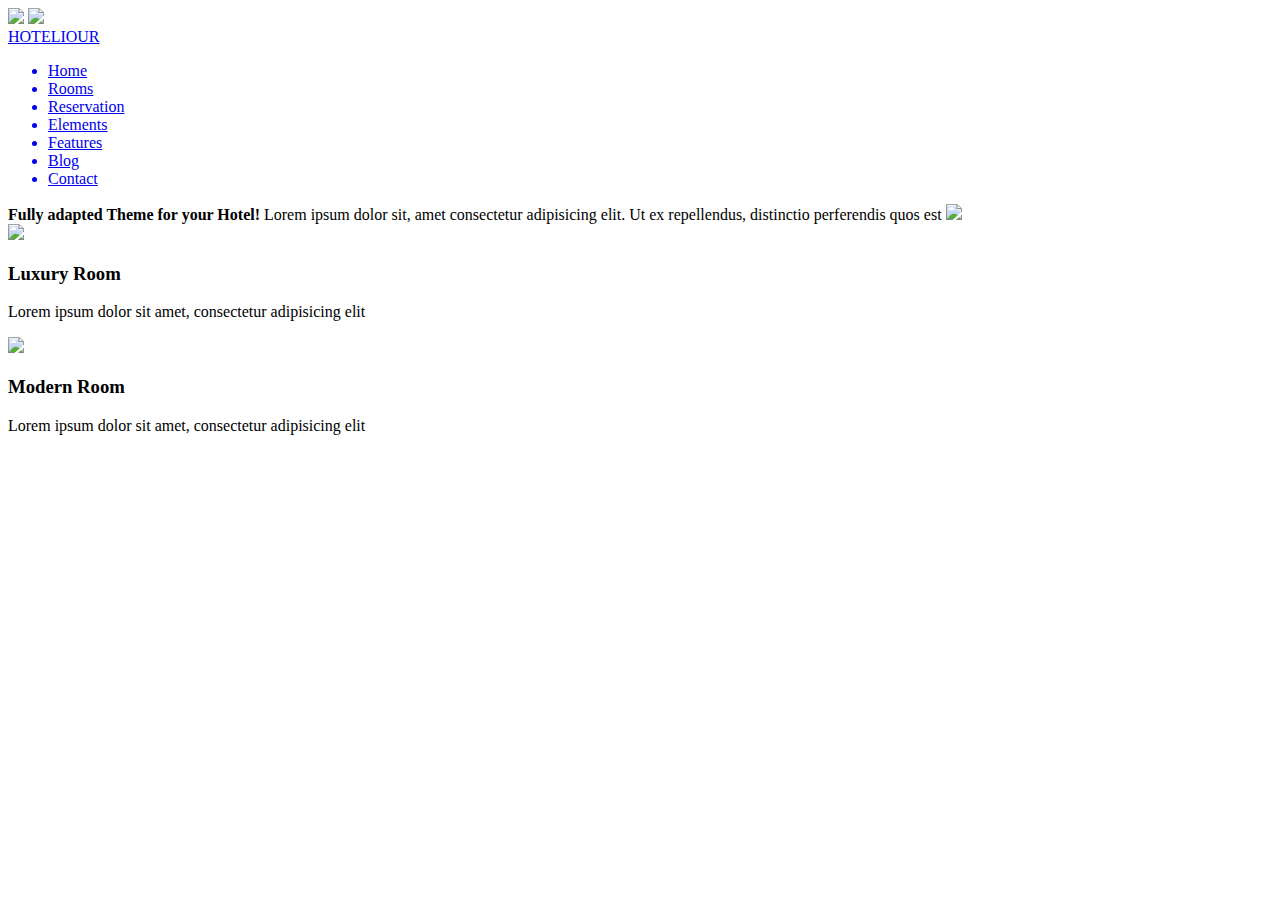
==== scr/Index.html @ 6343c798 "Adicionei as pastas e avançei o projeto" ====
<!DOCTYPE html>
<html lang="Pt-Br">
<head>
    <meta charset="UTF-8">
    <meta http-equiv="X-UA-Compatible" content="IE=edge">
    <meta name="viewport" content="width=device-width, initial-scale=1.0">
    <title>HOTELIOUR | Lorem </title>
    <link rel="Stylesheet" href="Style.css">
</head>
<body>
    <header id="header">
        <div id="sociais-header">
            <img src="/Images/FacebookIcon.png">
            <img src="/Images/TwitterIcon.png">
        </div>
        <nav id="nav-header">
            <a href="#">HOTELIOUR</a>
            <ul>
                <a href="#"><li class="menu-header">Home</li></a>
                <a href="#"><li class="menu-header">Rooms</li></a>
                <a href="#"><li class="menu-header">Reservation</li></a>
                <a href="#"><li class="menu-header">Elements</li></a>
                <a href="#"><li class="menu-header">Features</li></a>
                <a href="#"><li class="menu-header">Blog</li></a>
                <a href="#"><li class="menu-header">Contact</li></a>
            </ul>
        </nav>
    </header>
    <div id="mensage">
        <strong>Fully adapted Theme for your Hotel!</strong>
        Lorem ipsum dolor sit, amet consectetur adipisicing elit. Ut ex repellendus, distinctio perferendis quos est
        <img src="/Images/satisfaction.png">
    </div>

    <div id="top-rooms">
        <div id="luxury room">
            <img src="/Images/room-luxo-1.jpg">
            <div id="text-luxury-room"><h3> Luxury Room </h3><p>Lorem ipsum dolor sit amet, consectetur adipisicing elit</div>
            <div id="eye-room">
            <a href="#"></a>
            </div>  
        </div>
        <div id="modern-room">
            <img src="/Images/Modern-room.jpg">
            <div id="text-modern-room"><h3> Modern Room </h3><p>Lorem ipsum dolor sit amet, consectetur adipisicing elit</div>
        </div>

</body>
</html>
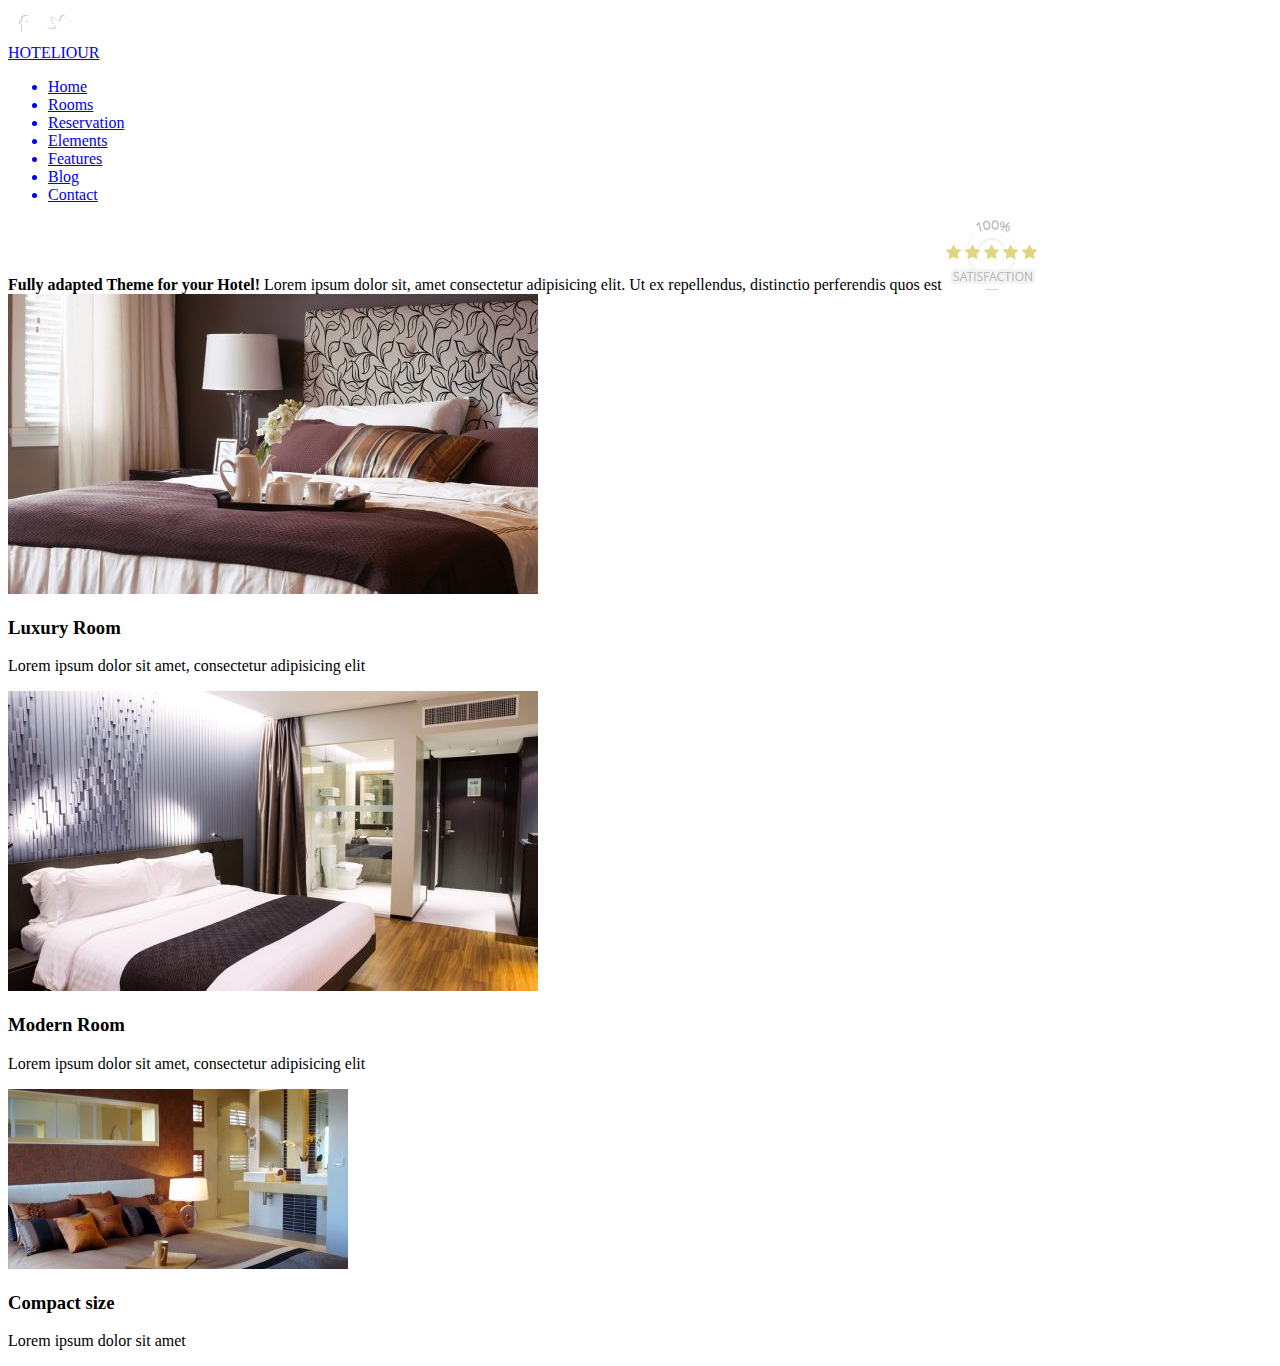
==== commit 71e031d1: "Images" ====
--- a/scr/Index.html
+++ b/scr/Index.html
@@ -10,8 +10,8 @@
 <body>
     <header id="header">
         <div id="sociais-header">
-            <img src="/Images/FacebookIcon.png">
-            <img src="/Images/TwitterIcon.png">
+            <img src="/Images/Sociais/FacebookIcon.png">
+            <img src="/Images/Sociais/TwitterIcon.png">
         </div>
         <nav id="nav-header">
             <a href="#">HOTELIOUR</a>
@@ -34,16 +34,25 @@
 
     <div id="top-rooms">
         <div id="luxury room">
-            <img src="/Images/room-luxo-1.jpg">
+            <img src="/Images/Rooms/room-luxo-1.jpg">
             <div id="text-luxury-room"><h3> Luxury Room </h3><p>Lorem ipsum dolor sit amet, consectetur adipisicing elit</div>
             <div id="eye-room">
             <a href="#"></a>
             </div>  
         </div>
         <div id="modern-room">
-            <img src="/Images/Modern-room.jpg">
+            <img src="/Images/Rooms/Modern-room.jpg">
             <div id="text-modern-room"><h3> Modern Room </h3><p>Lorem ipsum dolor sit amet, consectetur adipisicing elit</div>
         </div>
+    <div id="EconomicosRooms">
+        <div id="Compact">
+            <img src="/Images/Rooms/Compacto-room.jpg" class="economicos">
+            <div id="text-compact-room"> <h3>Compact size</h3><p>Lorem ipsum dolor sit amet </div>
+                
+            <a></a>
+            
+        </div>
+    </div>
 
 </body>
 </html>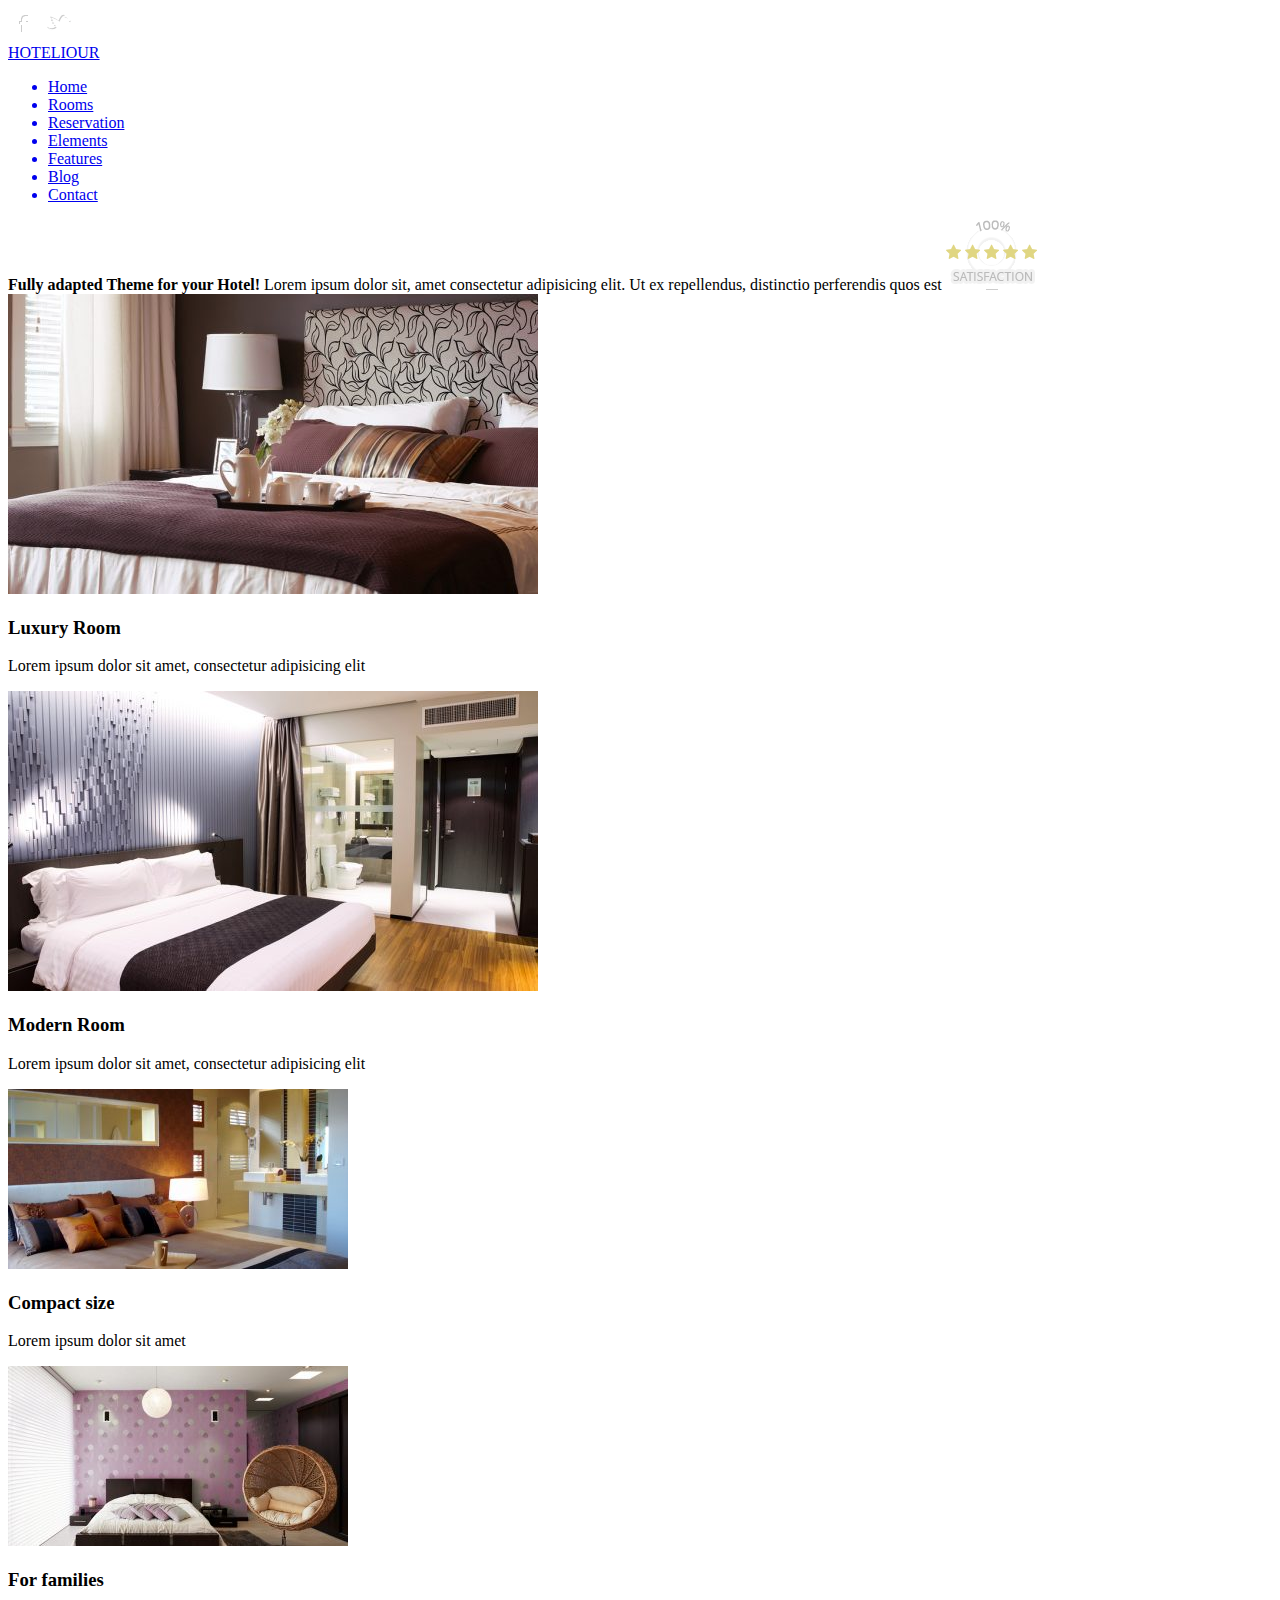
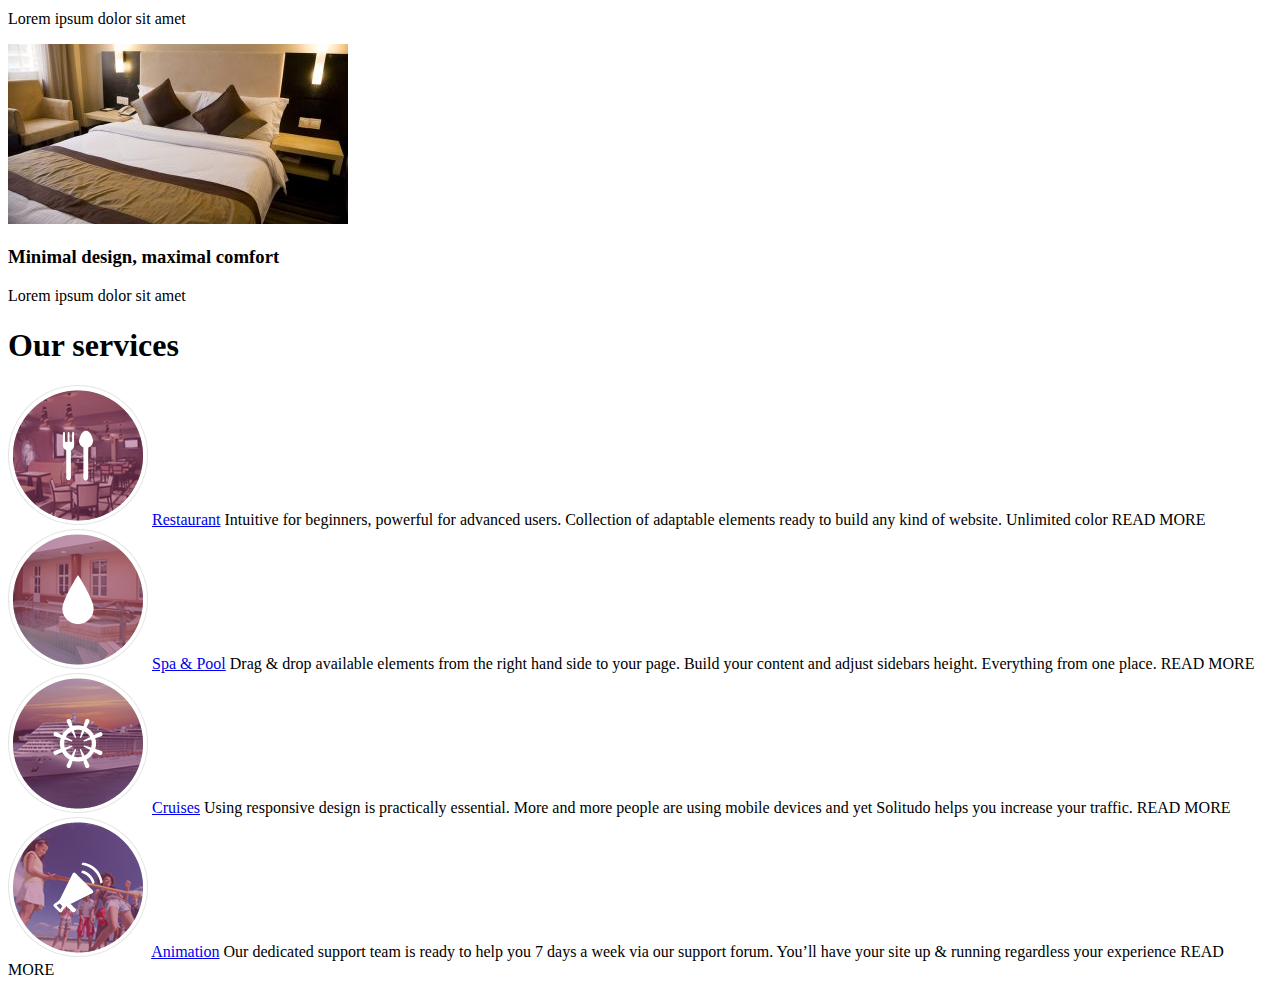
==== commit 50a41922: "New html with service area" ====
--- a/scr/Index.html
+++ b/scr/Index.html
@@ -6,8 +6,10 @@
     <meta name="viewport" content="width=device-width, initial-scale=1.0">
     <title>HOTELIOUR | Lorem </title>
     <link rel="Stylesheet" href="Style.css">
+    <link rel="icon" href="/Images/Background/headIcon.png">
 </head>
 <body>
+
     <header id="header">
         <div id="sociais-header">
             <img src="/Images/Sociais/FacebookIcon.png">
@@ -26,10 +28,11 @@
             </ul>
         </nav>
     </header>
+
     <div id="mensage">
         <strong>Fully adapted Theme for your Hotel!</strong>
         Lorem ipsum dolor sit, amet consectetur adipisicing elit. Ut ex repellendus, distinctio perferendis quos est
-        <img src="/Images/satisfaction.png">
+        <img src="/Images/Background/satisfaction.png">
     </div>
 
     <div id="top-rooms">
@@ -44,15 +47,56 @@
             <img src="/Images/Rooms/Modern-room.jpg">
             <div id="text-modern-room"><h3> Modern Room </h3><p>Lorem ipsum dolor sit amet, consectetur adipisicing elit</div>
         </div>
+    </div>    
+
     <div id="EconomicosRooms">
         <div id="Compact">
             <img src="/Images/Rooms/Compacto-room.jpg" class="economicos">
-            <div id="text-compact-room"> <h3>Compact size</h3><p>Lorem ipsum dolor sit amet </div>
-                
-            <a></a>
-            
+            <div id="text-compact-room"> <h3>Compact size</h3><p>Lorem ipsum dolor sit amet </div>            
+            <a href="#"></a>         
+        </div>
+        <div id="family-room">
+            <img src="/Images/Rooms/Family-room.jpg" class="economicos">
+            <div id="text-family-room"><h3>For families</h3> <p>Lorem ipsum dolor sit amet</div>
+            <a href="#"></a> 
+        </div>
+        <div id="maxconfort">
+            <img src="/Images/Rooms/Doublebed-room.jpg">
+            <div id="text-max-confort"><h3>Minimal design, maximal comfort</h3>Lorem ipsum dolor sit amet</div>
+            <a href="#"></a>
         </div>
     </div>
 
+    <div id="Services">
+        <h1>Our services</h1>
+        <div id="restaurant">
+            <img src="/Images/Servs/restaurant.png">
+            <a href="#">Restaurant</a>
+            <span id="text-restaurant">Intuitive for beginners, powerful for advanced users. Collection of adaptable elements ready to build any kind of website. Unlimited color</span>
+            <a class="read-more">READ MORE</a>
+        </div>
+        <div id="SpaEPool">
+            <img src="/Images/Servs/pool.png">
+            <a href="#">Spa & Pool</a>
+            <span id="text-poolandspa">Drag & drop available elements from the right hand side to your page. Build your content and adjust sidebars height. Everything from one place.</span>
+            <a class="read-more">READ MORE</a>
+        </div>
+        <div id="cruiser">
+            <img src="/Images/Servs/cruises.png">
+            <a href="#">Cruises</a>
+            <span id="text-cruises">Using responsive design is practically essential. More and more people are using mobile devices and yet Solitudo helps you increase your traffic.</span>
+            <a class="read-more">READ MORE</a>
+        </div>
+        <div id="animation">
+            <img src="/Images/Servs/animation.png">
+            <a href="#">Animation</a>
+            <span id="text-animation">Our dedicated support team is ready to help you 7 days a week via our support forum. You’ll have your site up & running regardless your experience</span>
+            <a class="read-more">READ MORE</a>
+        </div>
+    </div>
+
+
+
+
 </body>
 </html>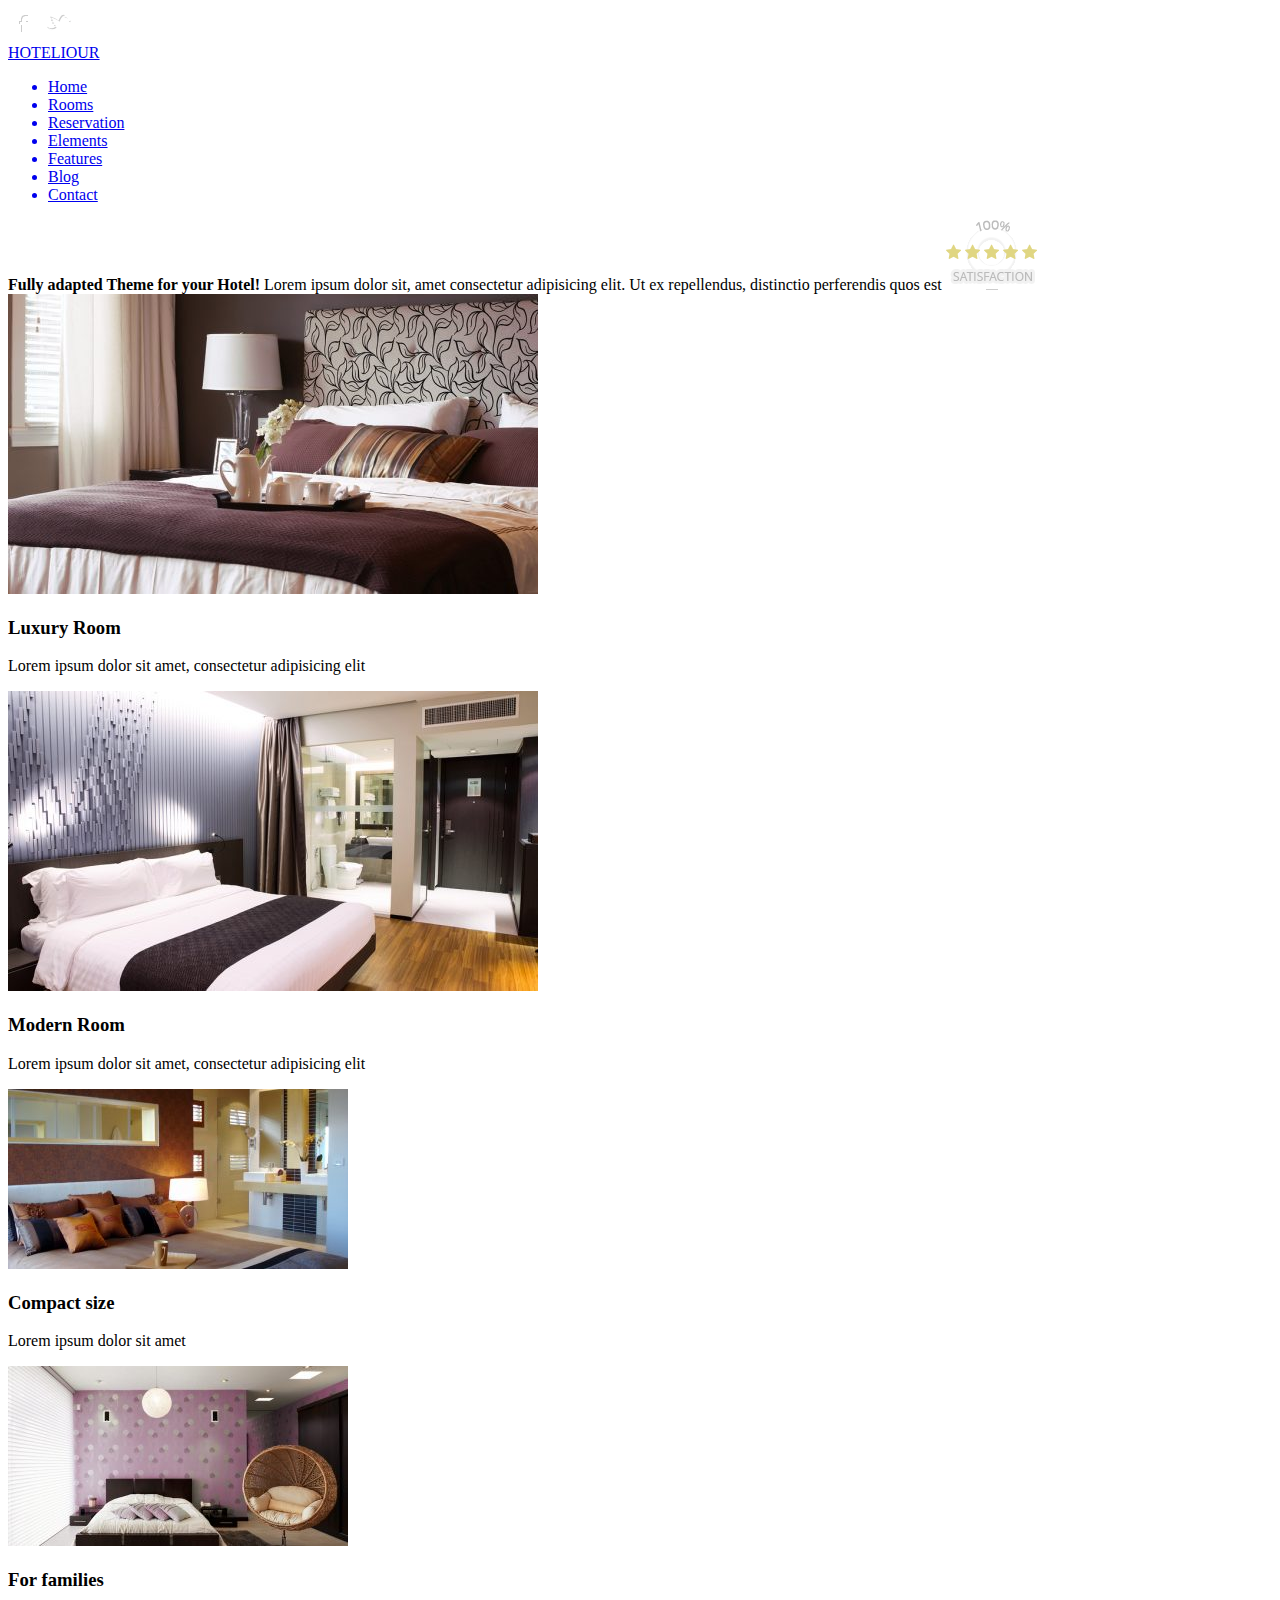
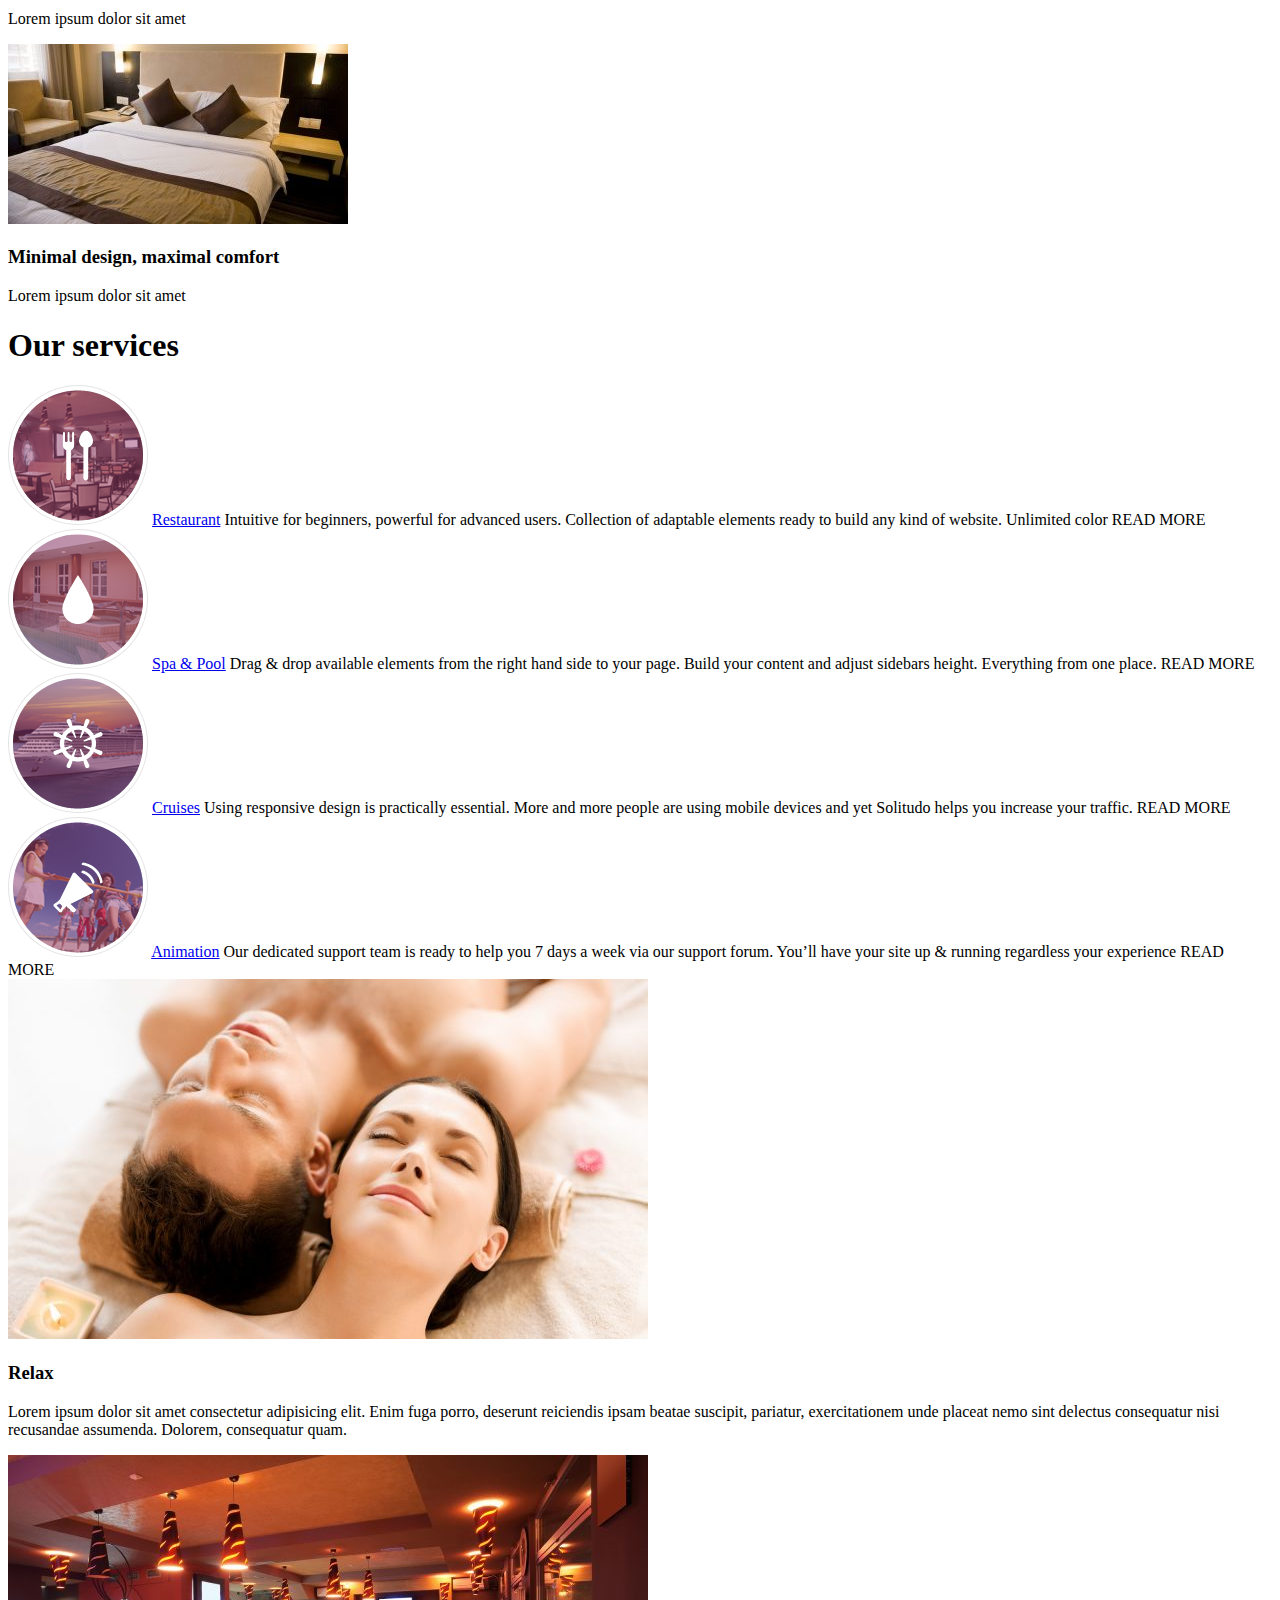
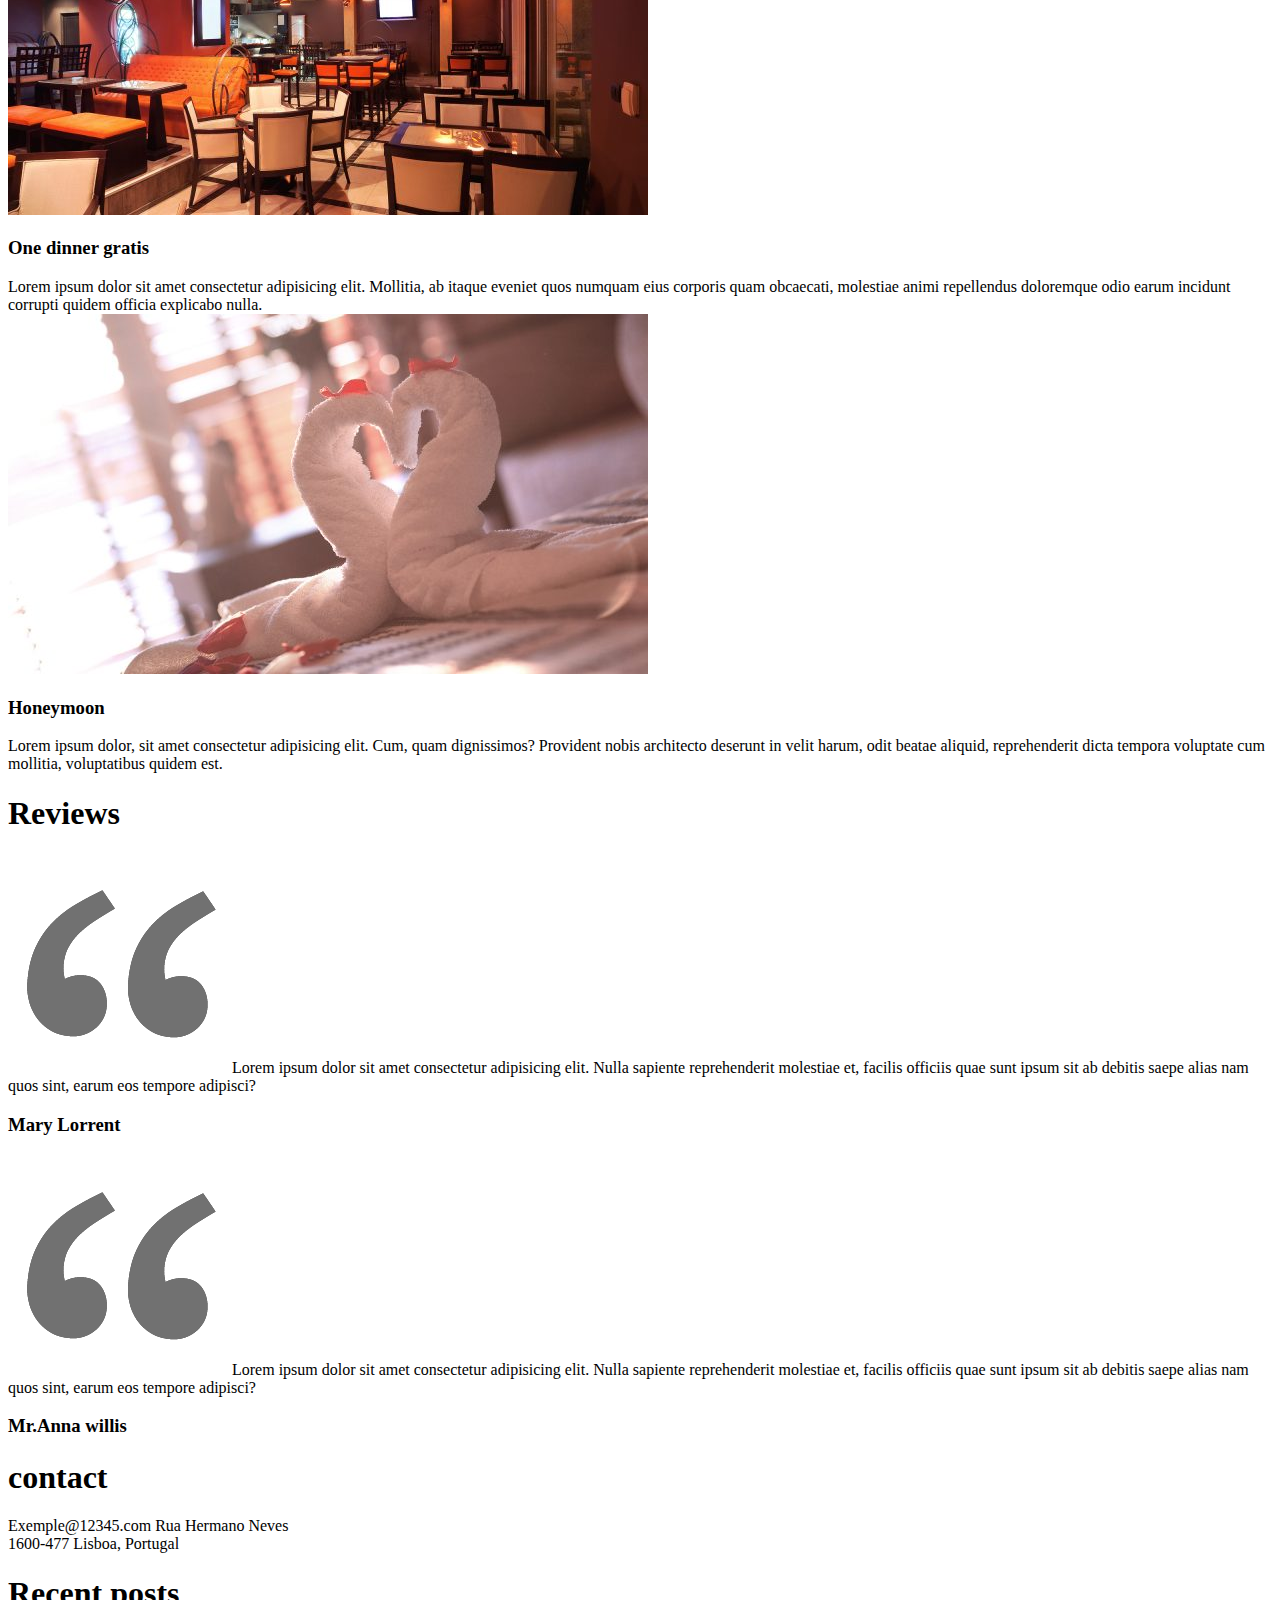
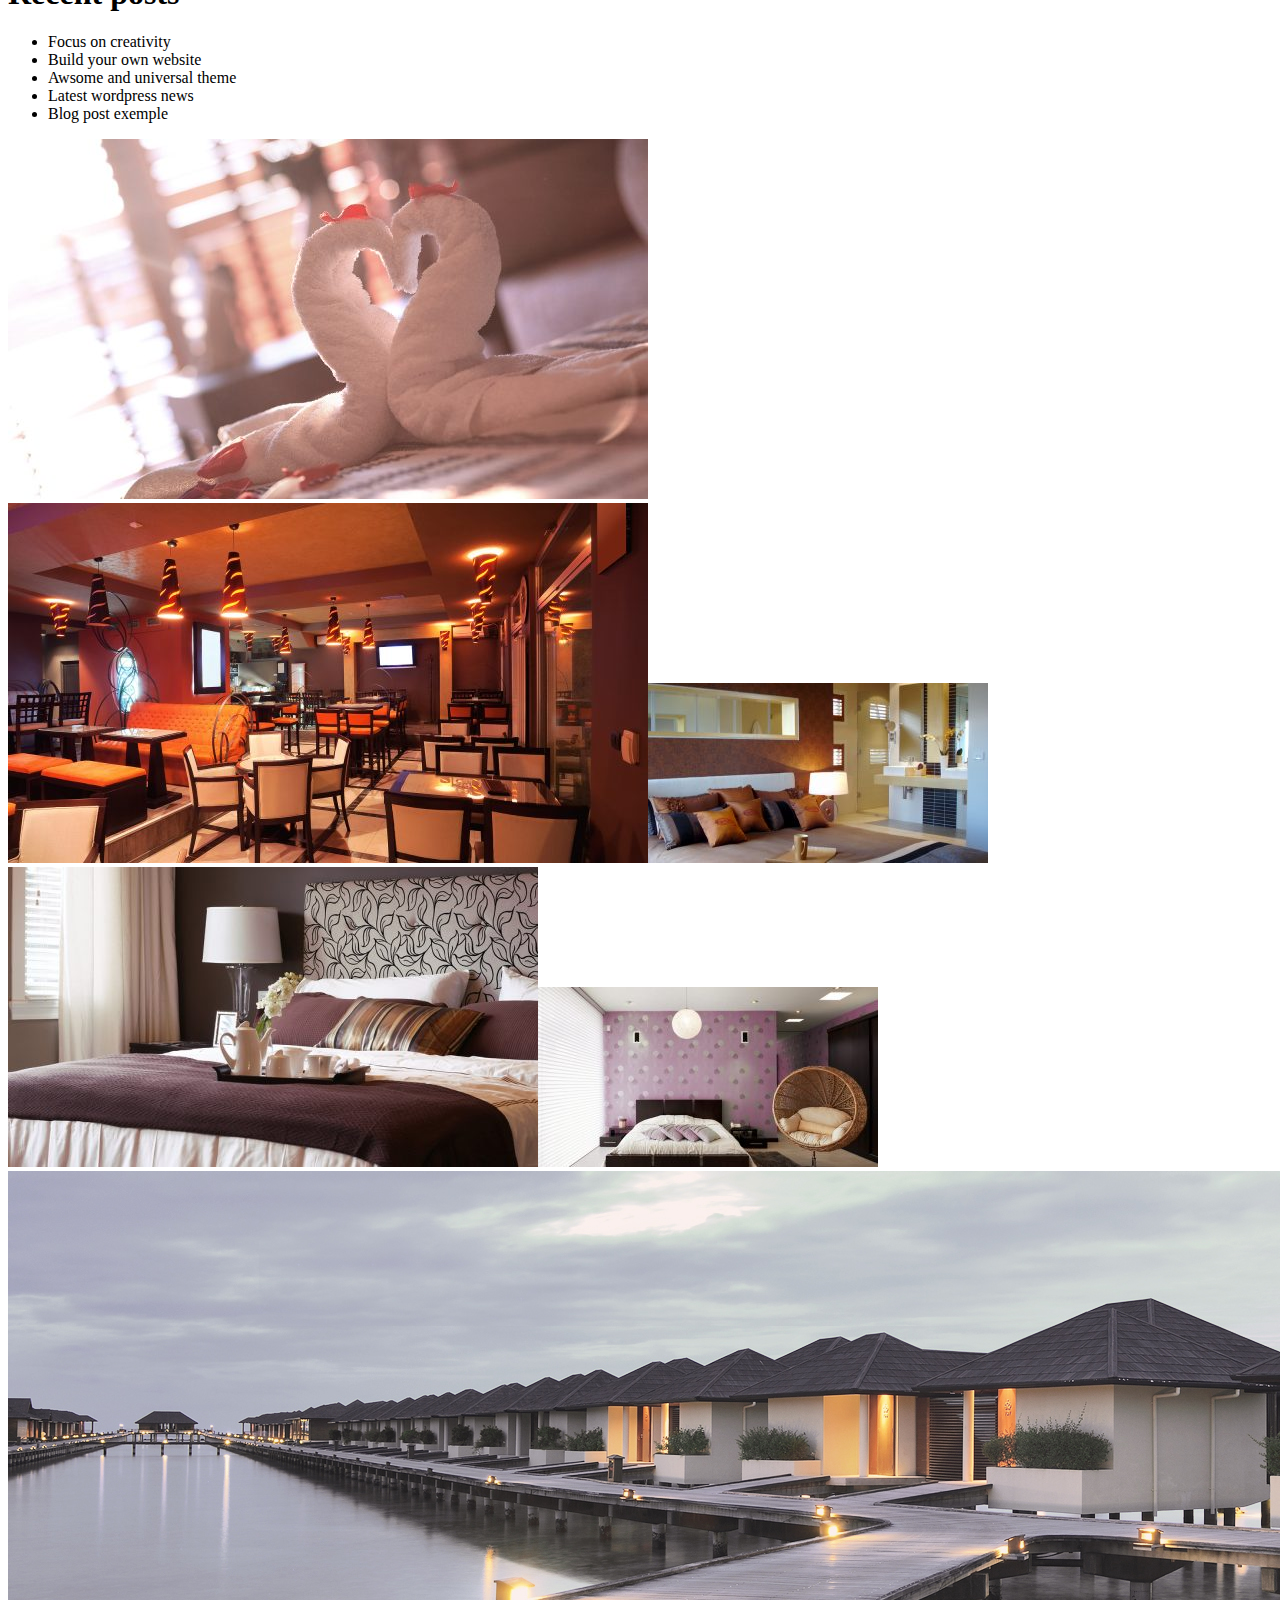
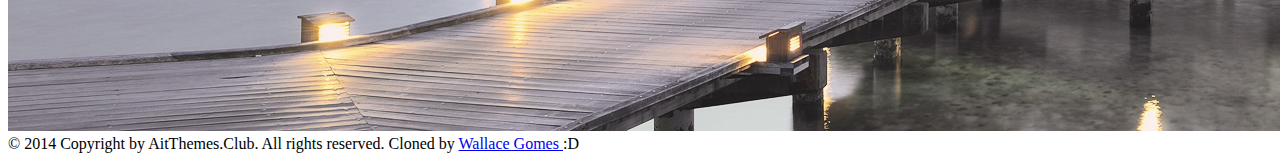
==== commit f7d04af0: "html finalizado" ====
--- a/scr/Index.html
+++ b/scr/Index.html
@@ -94,9 +94,55 @@
             <a class="read-more">READ MORE</a>
         </div>
     </div>
+    <div id="specialoffer">
+        <div id="relax">
+            <img src ="/Images/Background/couple1-3074858742.jpg">
+            <h3>Relax</h3><p>
+        Lorem ipsum dolor sit amet consectetur adipisicing elit. Enim fuga porro, deserunt reiciendis ipsam beatae suscipit, pariatur, exercitationem unde placeat nemo sint delectus consequatur nisi recusandae assumenda. Dolorem, consequatur quam.
+        </div>
+        <div id="FreeDinner"><img src="/Images/Background/restaurant-1954182941.jpg">
+            <h3> One dinner gratis</h3> Lorem ipsum dolor sit amet consectetur adipisicing elit. Mollitia, ab itaque eveniet quos numquam eius corporis quam obcaecati, molestiae animi repellendus doloremque odio earum incidunt corrupti quidem officia explicabo nulla.</div>
+        <div id="luademel"> <img src="/Images/Background/honeymoon-3706127963.jpg">
+            <h3>Honeymoon</h3>
+            <p>Lorem ipsum dolor, sit amet consectetur adipisicing elit. Cum, quam dignissimos? Provident nobis architecto deserunt in velit harum, odit beatae aliquid, reprehenderit dicta tempora voluptate cum mollitia, voluptatibus quidem est.
 
+        </div>   
+    </div>
 
+    <Reviews id="reviews">
+        <h1>Reviews</h1>
+       
 
+            <div id="review-mary"><img src="/Images/Background/quotes-2408033360.png">
+            Lorem ipsum dolor sit amet consectetur adipisicing elit. Nulla sapiente reprehenderit molestiae et, facilis officiis quae sunt ipsum sit ab debitis saepe alias nam quos sint, earum eos tempore adipisci?<br><h3>Mary Lorrent</h3></div>
+            <div id="review-mary"><img src="/Images/Background/quotes-2408033360.png">
+            Lorem ipsum dolor sit amet consectetur adipisicing elit. Nulla sapiente reprehenderit molestiae et, facilis officiis quae sunt ipsum sit ab debitis saepe alias nam quos sint, earum eos tempore adipisci?<br><h3>Mr.Anna willis</h3></div>
+
+    </Reviews>
+
+    <contact>
+        <div id="contact">
+            <h1>contact</h1>
+            <span id="email-footer">Exemple@12345.com</span>
+            Rua Hermano Neves <br> 1600-477 Lisboa, Portugal
+        </div>
+        <div id="recentposts"><h1>Recent posts</h1>
+        <ul>
+            <li>Focus on creativity</li>
+            <li>Build your own website</li>
+            <li>Awsome and universal theme</li>
+            <li>Latest wordpress news</li>
+            <li>Blog post exemple</li>
+        </ul>
+        </div>
+        <div id="galery-conteiner">
+            <img src="/Images/Background/honeymoon-3706127963.jpg" ><img src="/Images/Background/restaurant-1954182941.jpg" ><img src="/Images/Rooms/Compacto-room.jpg"><img src="/Images/Rooms/room-luxo-1.jpg"><img src="/Images/Rooms/Family-room.jpg"><img src="/Images/Background/hoteliour-1.jpg">
+        </div>
+    </contact>
+
+    <footer>
+        <span id="copyright">© 2014 Copyright by AitThemes.Club. All rights reserved. Cloned by <a href="https://github.com/Malenbacon" target="_blanck"> Wallace Gomes </a> :D </span>
+    </footer>
 
 </body>
 </html>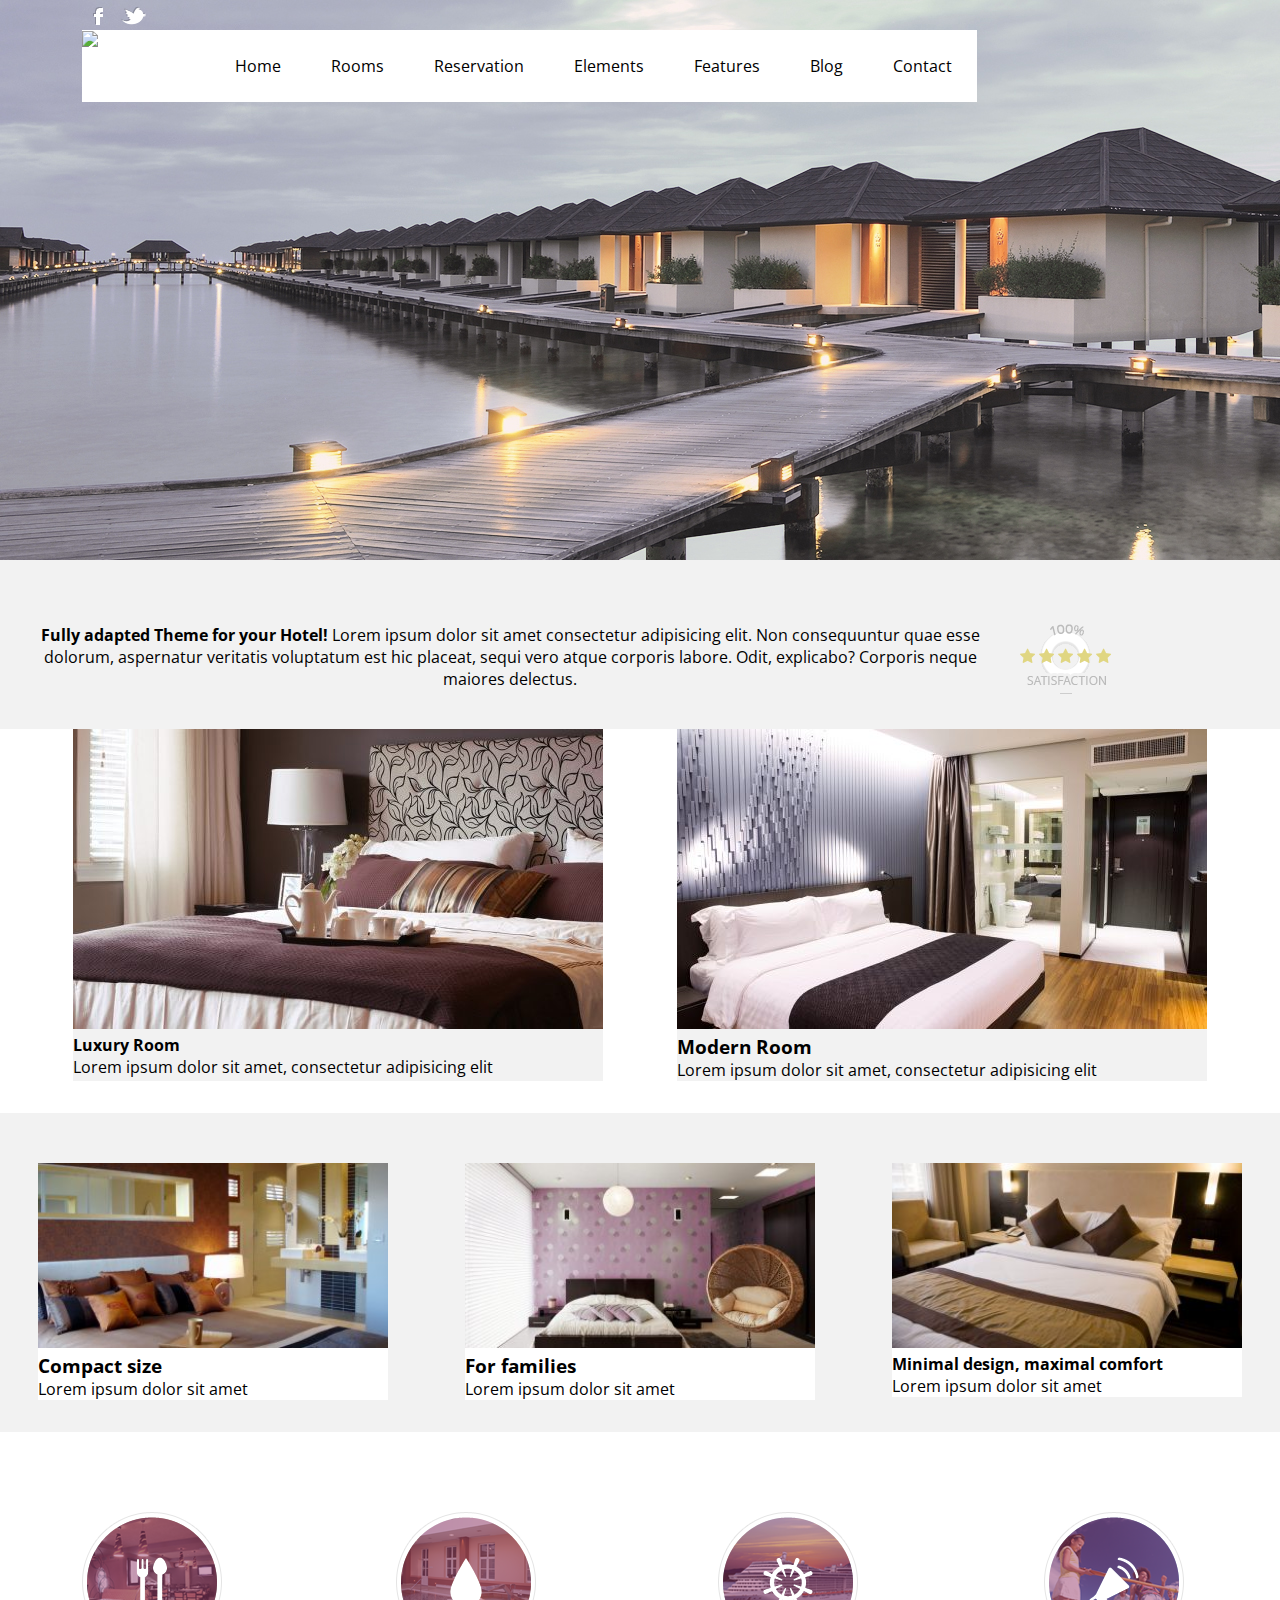
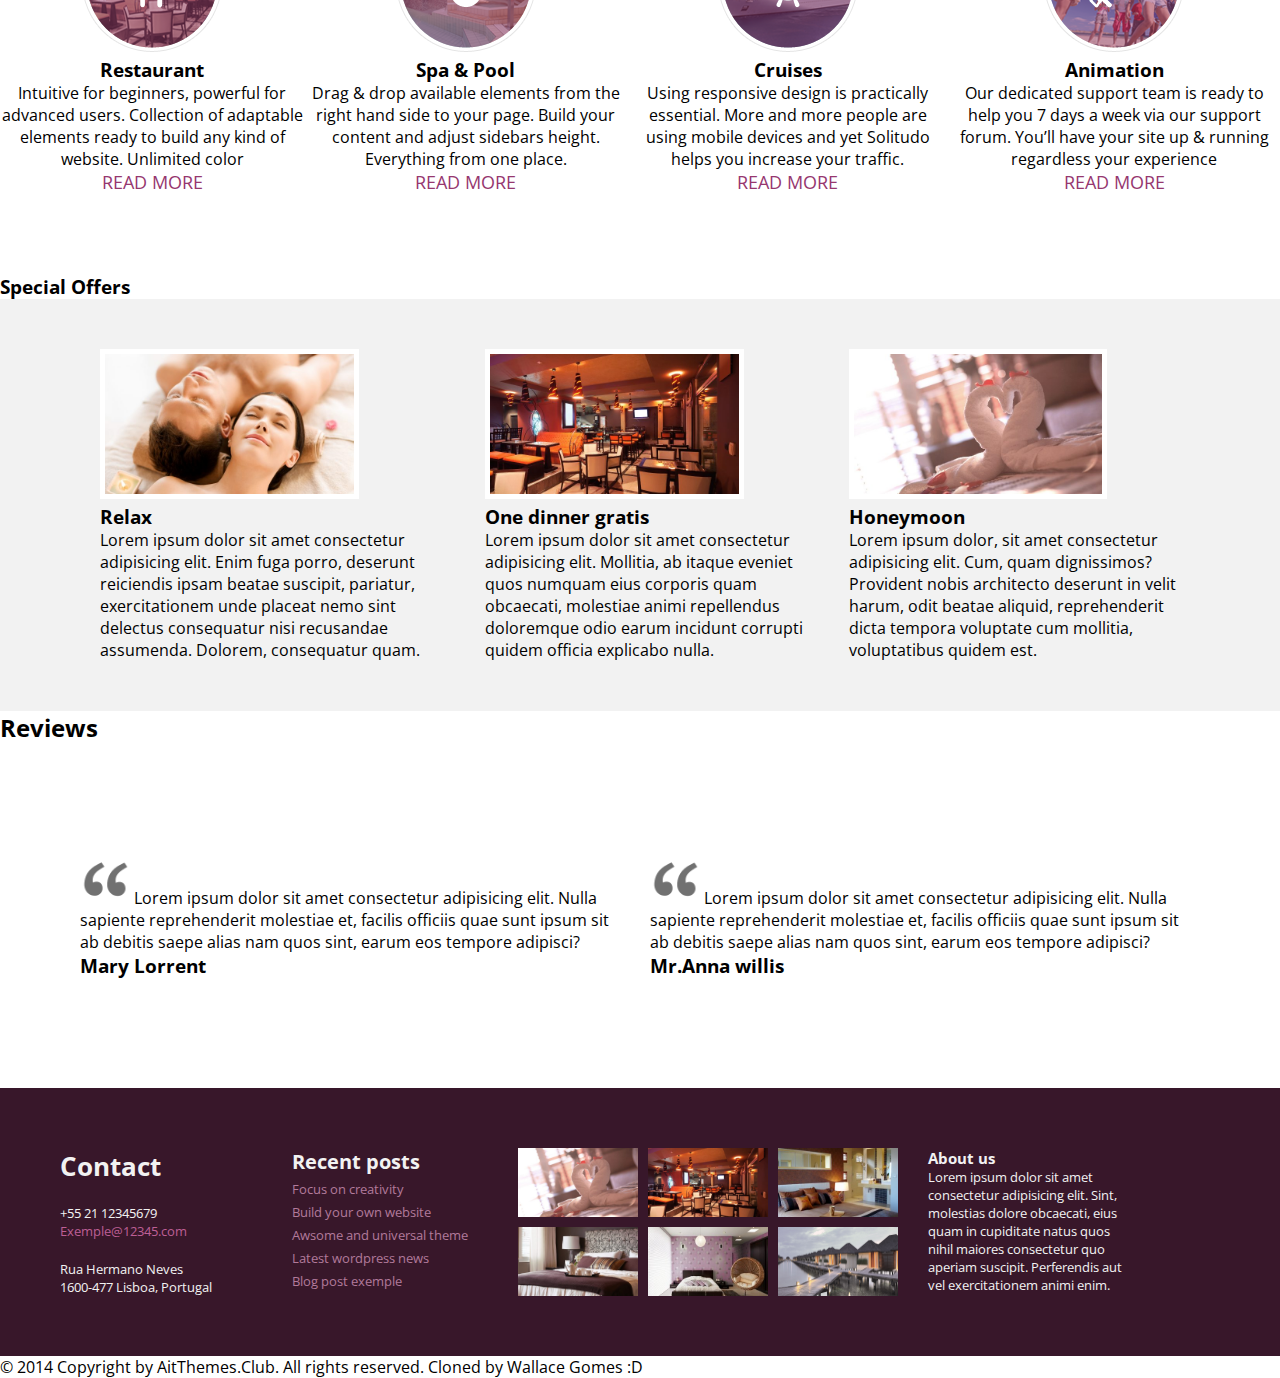
==== commit b58f0772: "Html and Css concluded" ====
--- a/scr/Index.html
+++ b/scr/Index.html
@@ -11,13 +11,16 @@
 <body>
 
     <header id="header">
+        <div id="navesociais">
         <div id="sociais-header">
-            <img src="/Images/Sociais/FacebookIcon.png">
-            <img src="/Images/Sociais/TwitterIcon.png">
+           <a href="#"><img src="/Images/Sociais/FacebookIcon.png"></a>
+           <a href="#"><img src="/Images/Sociais/TwitterIcon.png"></a>
         </div>
         <nav id="nav-header">
-            <a href="#">HOTELIOUR</a>
-            <ul>
+            
+            <a href="#"><img src="/Images/Background/logo.png" class="img-logo"></a>
+            <ul id="conteiner-header-menu">
+                
                 <a href="#"><li class="menu-header">Home</li></a>
                 <a href="#"><li class="menu-header">Rooms</li></a>
                 <a href="#"><li class="menu-header">Reservation</li></a>
@@ -27,118 +30,133 @@
                 <a href="#"><li class="menu-header">Contact</li></a>
             </ul>
         </nav>
+    </div>
+        
     </header>
 
     <div id="mensage">
-        <strong>Fully adapted Theme for your Hotel!</strong>
-        Lorem ipsum dolor sit, amet consectetur adipisicing elit. Ut ex repellendus, distinctio perferendis quos est
-        <img src="/Images/Background/satisfaction.png">
+        <div id="text-mensage">
+            <strong>Fully adapted Theme for your Hotel!</strong>
+            Lorem ipsum dolor sit amet consectetur adipisicing elit. Non consequuntur quae esse dolorum, aspernatur veritatis voluptatum est hic placeat, sequi vero atque corporis labore. Odit, explicabo? Corporis neque maiores delectus.</div>
+        <img src="/Images/Background/satisfaction.png" id="img-mensage">
     </div>
 
     <div id="top-rooms">
-        <div id="luxury room">
+        <div id="luxuryroom">
             <img src="/Images/Rooms/room-luxo-1.jpg">
-            <div id="text-luxury-room"><h3> Luxury Room </h3><p>Lorem ipsum dolor sit amet, consectetur adipisicing elit</div>
+            <h4> Luxury Room </h4><p>Lorem ipsum dolor sit amet, consectetur adipisicing elit
             <div id="eye-room">
             <a href="#"></a>
-            </div>  
+            </div> 
         </div>
         <div id="modern-room">
             <img src="/Images/Rooms/Modern-room.jpg">
-            <div id="text-modern-room"><h3> Modern Room </h3><p>Lorem ipsum dolor sit amet, consectetur adipisicing elit</div>
+            <div  class="text-room"><h3> Modern Room </h3><p>Lorem ipsum dolor sit amet, consectetur adipisicing elit</div>
         </div>
     </div>    
 
     <div id="EconomicosRooms">
         <div id="Compact">
-            <img src="/Images/Rooms/Compacto-room.jpg" class="economicos">
-            <div id="text-compact-room"> <h3>Compact size</h3><p>Lorem ipsum dolor sit amet </div>            
+            <img src="/Images/Rooms/Compacto-room.jpg" class="economicos" width="350">
+            <div  class="text-room-econo"> <h3>Compact size</h3><p>Lorem ipsum dolor sit amet </div>            
             <a href="#"></a>         
         </div>
         <div id="family-room">
-            <img src="/Images/Rooms/Family-room.jpg" class="economicos">
-            <div id="text-family-room"><h3>For families</h3> <p>Lorem ipsum dolor sit amet</div>
+            <img src="/Images/Rooms/Family-room.jpg" class="economicos" width="350">
+            <h3>For families</h3> <p>Lorem ipsum dolor sit amet
             <a href="#"></a> 
         </div>
         <div id="maxconfort">
-            <img src="/Images/Rooms/Doublebed-room.jpg">
-            <div id="text-max-confort"><h3>Minimal design, maximal comfort</h3>Lorem ipsum dolor sit amet</div>
+            <img src="/Images/Rooms/Doublebed-room.jpg" width="350">
+            <h4>Minimal design, maximal comfort</h4>Lorem ipsum dolor sit amet
             <a href="#"></a>
         </div>
     </div>
 
     <div id="Services">
-        <h1>Our services</h1>
+        
         <div id="restaurant">
+            
             <img src="/Images/Servs/restaurant.png">
-            <a href="#">Restaurant</a>
-            <span id="text-restaurant">Intuitive for beginners, powerful for advanced users. Collection of adaptable elements ready to build any kind of website. Unlimited color</span>
-            <a class="read-more">READ MORE</a>
+            <a href="#"><h3>Restaurant</h3></a>
+            <span id="text-restaurant">Intuitive for beginners, powerful for advanced users. Collection of adaptable elements ready to build any kind of website. Unlimited color</span><br>
+            <a href="#" class="read-more">READ MORE</a>
         </div>
         <div id="SpaEPool">
             <img src="/Images/Servs/pool.png">
-            <a href="#">Spa & Pool</a>
-            <span id="text-poolandspa">Drag & drop available elements from the right hand side to your page. Build your content and adjust sidebars height. Everything from one place.</span>
-            <a class="read-more">READ MORE</a>
+            <a href="#"><h3>Spa & Pool</h3></a>
+            <span id="text-poolandspa">Drag & drop available elements from the right hand side to your page. Build your content and adjust sidebars height. Everything from one place.</span><br>
+            <a href="#" class="read-more">READ MORE</a>
         </div>
         <div id="cruiser">
             <img src="/Images/Servs/cruises.png">
-            <a href="#">Cruises</a>
-            <span id="text-cruises">Using responsive design is practically essential. More and more people are using mobile devices and yet Solitudo helps you increase your traffic.</span>
-            <a class="read-more">READ MORE</a>
+            <a href="#"><h3>Cruises</h3></a>
+            <span id="text-cruises">Using responsive design is practically essential. More and more people are using mobile devices and yet Solitudo helps you increase your traffic.</span><br>
+            <a href="#" class="read-more">READ MORE</a>
         </div>
         <div id="animation">
             <img src="/Images/Servs/animation.png">
-            <a href="#">Animation</a>
+            <a href="#"><h3>Animation</h3></a>
             <span id="text-animation">Our dedicated support team is ready to help you 7 days a week via our support forum. You’ll have your site up & running regardless your experience</span>
-            <a class="read-more">READ MORE</a>
+            <br><a href="#" class="read-more">READ MORE</a>
         </div>
     </div>
+    <h3>Special Offers</h3> 
     <div id="specialoffer">
+        
+        
         <div id="relax">
-            <img src ="/Images/Background/couple1-3074858742.jpg">
+            <img src ="/Images/Background/couple1-3074858742.jpg" height="150">
             <h3>Relax</h3><p>
         Lorem ipsum dolor sit amet consectetur adipisicing elit. Enim fuga porro, deserunt reiciendis ipsam beatae suscipit, pariatur, exercitationem unde placeat nemo sint delectus consequatur nisi recusandae assumenda. Dolorem, consequatur quam.
         </div>
-        <div id="FreeDinner"><img src="/Images/Background/restaurant-1954182941.jpg">
+        <div id="FreeDinner"><img src="/Images/Background/restaurant-1954182941.jpg" height="150">
             <h3> One dinner gratis</h3> Lorem ipsum dolor sit amet consectetur adipisicing elit. Mollitia, ab itaque eveniet quos numquam eius corporis quam obcaecati, molestiae animi repellendus doloremque odio earum incidunt corrupti quidem officia explicabo nulla.</div>
-        <div id="luademel"> <img src="/Images/Background/honeymoon-3706127963.jpg">
+        <div id="luademel"> <img src="/Images/Background/honeymoon-3706127963.jpg" height="150">
             <h3>Honeymoon</h3>
             <p>Lorem ipsum dolor, sit amet consectetur adipisicing elit. Cum, quam dignissimos? Provident nobis architecto deserunt in velit harum, odit beatae aliquid, reprehenderit dicta tempora voluptate cum mollitia, voluptatibus quidem est.
 
         </div>   
     </div>
-
+    <h2>Reviews</h2>
     <Reviews id="reviews">
-        <h1>Reviews</h1>
+        
        
-
-            <div id="review-mary"><img src="/Images/Background/quotes-2408033360.png">
+          
+            <div id="review-mary"><img src="/Images/Background/quotes-2408033360.png" width="50">
             Lorem ipsum dolor sit amet consectetur adipisicing elit. Nulla sapiente reprehenderit molestiae et, facilis officiis quae sunt ipsum sit ab debitis saepe alias nam quos sint, earum eos tempore adipisci?<br><h3>Mary Lorrent</h3></div>
-            <div id="review-mary"><img src="/Images/Background/quotes-2408033360.png">
+            <div id="review-anna"><img src="/Images/Background/quotes-2408033360.png" width="50">
             Lorem ipsum dolor sit amet consectetur adipisicing elit. Nulla sapiente reprehenderit molestiae et, facilis officiis quae sunt ipsum sit ab debitis saepe alias nam quos sint, earum eos tempore adipisci?<br><h3>Mr.Anna willis</h3></div>
 
     </Reviews>
 
-    <contact>
+    <div id=footer>
         <div id="contact">
-            <h1>contact</h1>
-            <span id="email-footer">Exemple@12345.com</span>
-            Rua Hermano Neves <br> 1600-477 Lisboa, Portugal
+            <h1>Contact</h1>
+            <span id="celular-email">+55 21 12345679 <br>
+            <span id="email">Exemple@12345.com</span></span>
+            Rua Hermano Neves <br><span id="endereço"> 1600-477 Lisboa, Portugal</span>
         </div>
-        <div id="recentposts"><h1>Recent posts</h1>
+        <div id="recentposts"><h2>Recent posts</h2>
         <ul>
-            <li>Focus on creativity</li>
-            <li>Build your own website</li>
-            <li>Awsome and universal theme</li>
-            <li>Latest wordpress news</li>
-            <li>Blog post exemple</li>
+            <li><a href="#">Focus on creativity</li></a>
+            <li><a href="#">Build your own website</li></a>
+            <li><a href="#">Awsome and universal theme</li></a>
+            <li><a href="#">Latest wordpress news</li></a>
+            <li><a href="#">Blog post exemple</li></a>
         </ul>
         </div>
+        
         <div id="galery-conteiner">
+            
             <img src="/Images/Background/honeymoon-3706127963.jpg" ><img src="/Images/Background/restaurant-1954182941.jpg" ><img src="/Images/Rooms/Compacto-room.jpg"><img src="/Images/Rooms/room-luxo-1.jpg"><img src="/Images/Rooms/Family-room.jpg"><img src="/Images/Background/hoteliour-1.jpg">
         </div>
-    </contact>
+
+        <div id="about">
+            <h3>About us</h3>
+            Lorem ipsum dolor sit amet consectetur adipisicing elit. Sint, molestias dolore obcaecati, eius quam in cupiditate natus quos nihil maiores consectetur quo aperiam suscipit. Perferendis aut vel exercitationem animi enim.
+        </div>
+    </div>
 
     <footer>
         <span id="copyright">© 2014 Copyright by AitThemes.Club. All rights reserved. Cloned by <a href="https://github.com/Malenbacon" target="_blanck"> Wallace Gomes </a> :D </span>
--- a/scr/Style.css
+++ b/scr/Style.css
@@ -0,0 +1,254 @@
+@import url('https://fonts.googleapis.com/css2?family=Open+Sans:wght@300&display=swap');
+
+:root{
+    --In-page:#96376F;
+    --hovermenu:#BD5F95;
+    --BackgroundColor:#f2f2f2;
+    --footer:#38172A;
+    --textclaro:#B27A9B;
+}
+
+
+*{
+margin: 0px;
+padding: 0px;
+box-sizing: border-box;
+}
+
+ul{
+    list-style-type: none;
+}
+
+body{
+    font-family: 'Open Sans', sans-serif;
+    overflow-x: auto;
+    overflow-x: hidden  ;
+    
+
+}
+
+a{
+    color: black;
+    text-decoration: none;
+}
+
+header{
+    
+    background-image: url("/Images/Background/hoteliour-1.jpg") ;
+    background-color: rgba(rgb(0, 0, 0), rgb(0, 0, 0), rgb(0, 0, 0), 0,2);
+    background-repeat: no-repeat;
+    background-size:cover;
+    height: 560px;
+    overflow: hidden;
+    
+}
+
+nav{
+background-color:white;
+margin-left: 2em;
+display: flex;
+max-width: max-content; 
+
+}
+
+#sociais-header{
+    margin-left: 2em;
+    height: 1em;
+    padding-bottom: 30px;
+}
+
+#conteiner-header-menu
+{
+    
+    display: flex;
+    flex-wrap: wrap;
+}
+.menu-header{
+    padding: 10px;
+    margin: 15px;
+}
+.menu-header:hover{
+    background-color: var(--hovermenu);
+    transition: background-color 0.5s ease; 
+    color: white;
+}
+
+.img-logo
+{
+    margin-right: 7em;
+}
+
+#navesociais{
+    margin-left: 50px;
+}
+
+
+#mensage
+{
+    background-color: var(--BackgroundColor);
+    padding-top: 4em ;
+}
+
+#text-mensage{
+    text-align: center;
+    max-width: 60em;
+    margin-left: 30px;
+    float: left;
+   
+}
+
+#img-mensage{
+    margin-left: 30px;
+    margin-bottom: 30px ;
+    
+}
+
+#top-rooms{
+    display: flex;
+    justify-content: space-evenly;
+    flex-wrap: wrap ;
+    margin-bottom: 2em;
+}
+
+#EconomicosRooms
+{
+    display: flex;
+    background-color: var(--BackgroundColor);
+    justify-content: space-around;
+    flex-wrap:wrap;
+   
+}
+
+#modern-room , #luxuryroom{
+    background-color: var(--BackgroundColor);
+}
+
+#EconomicosRooms{
+    padding-top: 50px;
+}
+
+#Compact, #family-room {
+    margin-bottom: 2em;
+}
+
+#Compact, #family-room, #maxconfort
+{
+    background-color: white
+}
+
+#maxconfort
+{
+    height: fit-content;
+}
+
+#Services{
+    display:flex;   
+    flex-direction:row;
+    word-wrap: normal;
+    padding: 5em 0; 
+    text-align: center;
+
+}
+
+#Services img 
+{
+        cursor: pointer;
+}
+
+.read-more
+{
+font-size: large;
+color: var(--In-page);
+}
+
+#specialoffer
+{
+    background-color: var(--BackgroundColor);
+    text-overflow: ellipsis;
+    display: flex;
+    gap: 2em;
+    padding: 50px 100px;
+}
+#specialoffer  img
+{
+
+    border: 5px solid white;
+    
+}
+
+#reviews{
+    display:flex;   
+    flex-direction:row;
+    padding: 30px 0;
+    gap: 20px;
+    margin: 80px 80px;
+    
+}
+#footer
+{
+    color:var(--BackgroundColor);
+    font-size: small;
+    background-color: var(--footer);
+}
+
+#footer a 
+{
+    color: var(--BackgroundColor);
+}
+
+#galery-conteiner > img
+{
+    max-width:120px;
+    max-height:100px;
+    width: auto;
+    height: auto;
+}
+
+#footer
+{
+    padding: 60px 60px;
+    display: flex;
+}
+
+#contact
+{   
+    display: flex;
+    flex-direction: column; 
+    margin-right: 80px;
+}
+#email{
+    color: var(--hovermenu  );
+}
+
+#celular-email
+{
+ margin: 20px 0;   
+}
+
+#recentposts{
+    
+    margin-right: 50px;
+}
+#recentposts  a {
+    
+    
+    color: var(--textclaro)
+}
+#recentposts li
+{
+    margin-top: 5px;
+}
+
+#galery-conteiner
+{
+    display: flex;
+    flex-wrap: wrap;
+    width: 380px;
+    gap: 10px;
+}
+
+#about
+{
+    width: 200px;
+    margin-left: 30px ;
+}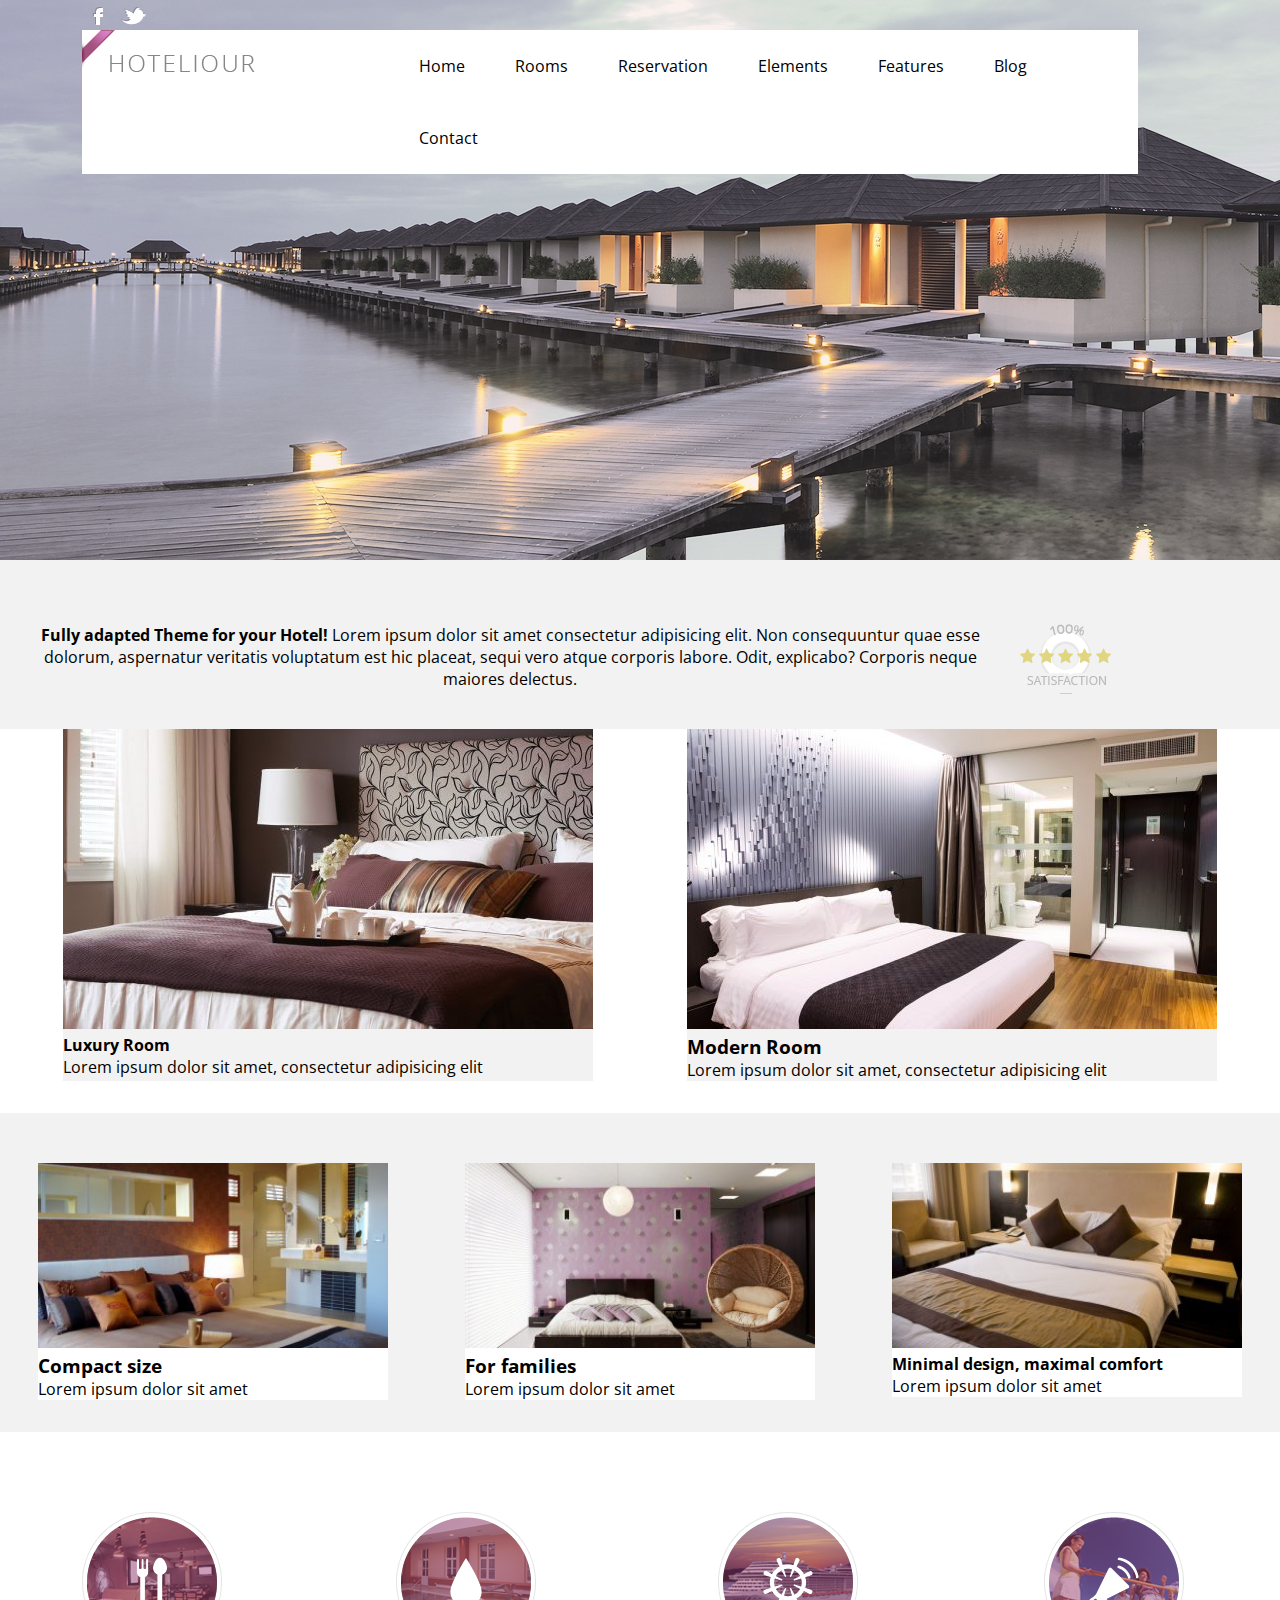
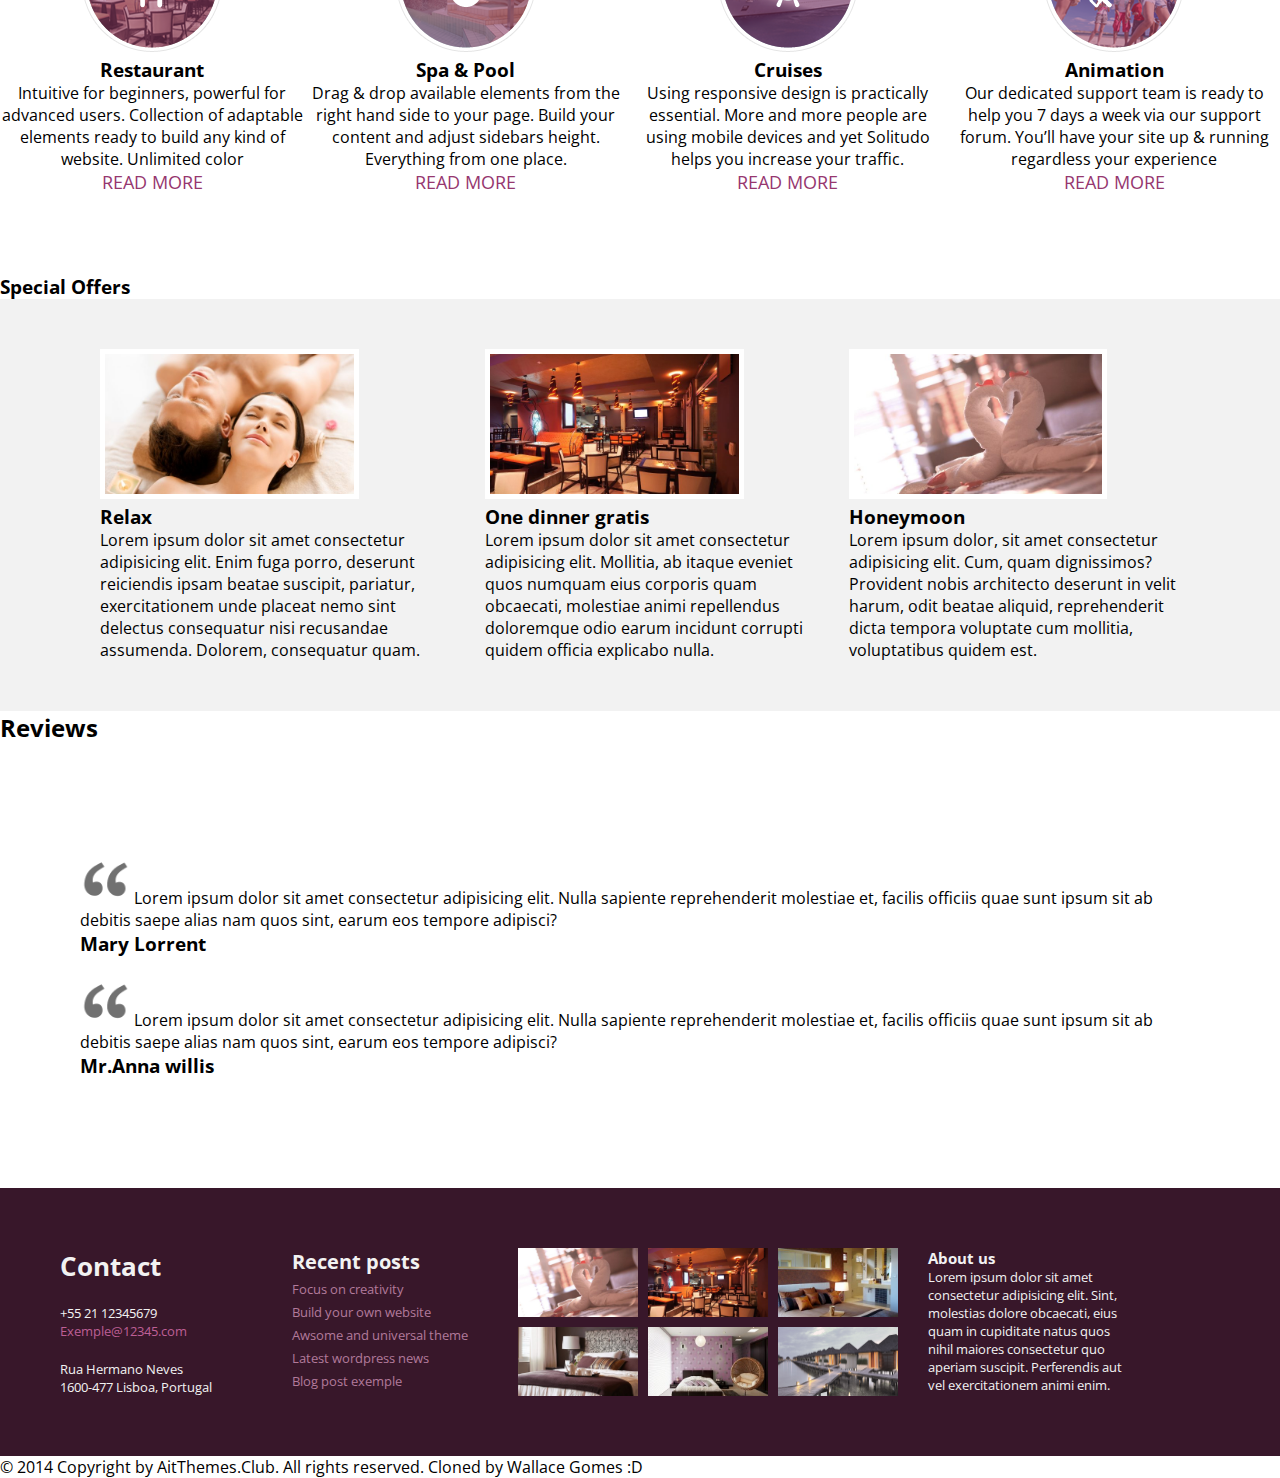
==== commit 0f8b78f5: "With Wrap" ====
--- a/scr/Index.html
+++ b/scr/Index.html
@@ -28,6 +28,7 @@
                 <a href="#"><li class="menu-header">Features</li></a>
                 <a href="#"><li class="menu-header">Blog</li></a>
                 <a href="#"><li class="menu-header">Contact</li></a>
+                <button id ="HamburgerMenu"><img  src="https://img.icons8.com/material-rounded/24/000000/menu--v1.png"/></button>
             </ul>
         </nav>
     </div>
@@ -163,4 +164,4 @@
     </footer>
 
 </body>
-</html>+</html>
--- a/scr/Style.css
+++ b/scr/Style.css
@@ -21,7 +21,7 @@
 
 body{
     font-family: 'Open Sans', sans-serif;
-    overflow-x: auto;
+    
     overflow-x: hidden  ;
     
 
@@ -35,9 +35,8 @@
 header{
     
     background-image: url("/Images/Background/hoteliour-1.jpg") ;
-    background-color: rgba(rgb(0, 0, 0), rgb(0, 0, 0), rgb(0, 0, 0), 0,2);
     background-repeat: no-repeat;
-    background-size:cover;
+    background-size:auto;
     height: 560px;
     overflow: hidden;
     
@@ -47,8 +46,8 @@
 background-color:white;
 margin-left: 2em;
 display: flex;
-max-width: max-content; 
-
+max-width: 1056px;
+width: auto; 
 }
 
 #sociais-header{
@@ -80,6 +79,14 @@
 
 #navesociais{
     margin-left: 50px;
+}
+
+#HamburgerMenu
+{
+    border: none;
+    background: none;
+    display:none;
+    margin-left:30em
 }
 
 
@@ -107,9 +114,14 @@
     display: flex;
     justify-content: space-evenly;
     flex-wrap: wrap ;
-    margin-bottom: 2em;
-}
-
+    gap: 2em;
+    padding-bottom: 2em;
+    
+}
+#top-rooms div {
+    width: auto;
+    height: auto;
+}
 #EconomicosRooms
 {
     display: flex;
@@ -147,7 +159,6 @@
     word-wrap: normal;
     padding: 5em 0; 
     text-align: center;
-
 }
 
 #Services img 
@@ -168,6 +179,7 @@
     display: flex;
     gap: 2em;
     padding: 50px 100px;
+    
 }
 #specialoffer  img
 {
@@ -182,6 +194,7 @@
     padding: 30px 0;
     gap: 20px;
     margin: 80px 80px;
+    flex-wrap: wrap;
     
 }
 #footer
@@ -208,6 +221,7 @@
 {
     padding: 60px 60px;
     display: flex;
+    flex-wrap: wrap;
 }
 
 #contact
@@ -251,4 +265,41 @@
 {
     width: 200px;
     margin-left: 30px ;
+}
+
+
+@media(max-width:1160px)
+{
+    #conteiner-header-menu li {
+        display: none;
+    }
+    #HamburgerMenu
+    {   
+        display: block;
+        background-color: none;
+        justify-self:flex-end;
+       
+    }
+}
+
+@media(max-width:570px)
+{
+    #top-rooms
+    {
+        
+    }
+}
+
+@media(max-width:1060px)
+{
+    #Services {
+        flex-wrap: wrap;
+    }
+}
+
+@media(max-width:960px)
+{
+    #specialoffer{
+        flex-wrap: wrap;
+    }       
 }